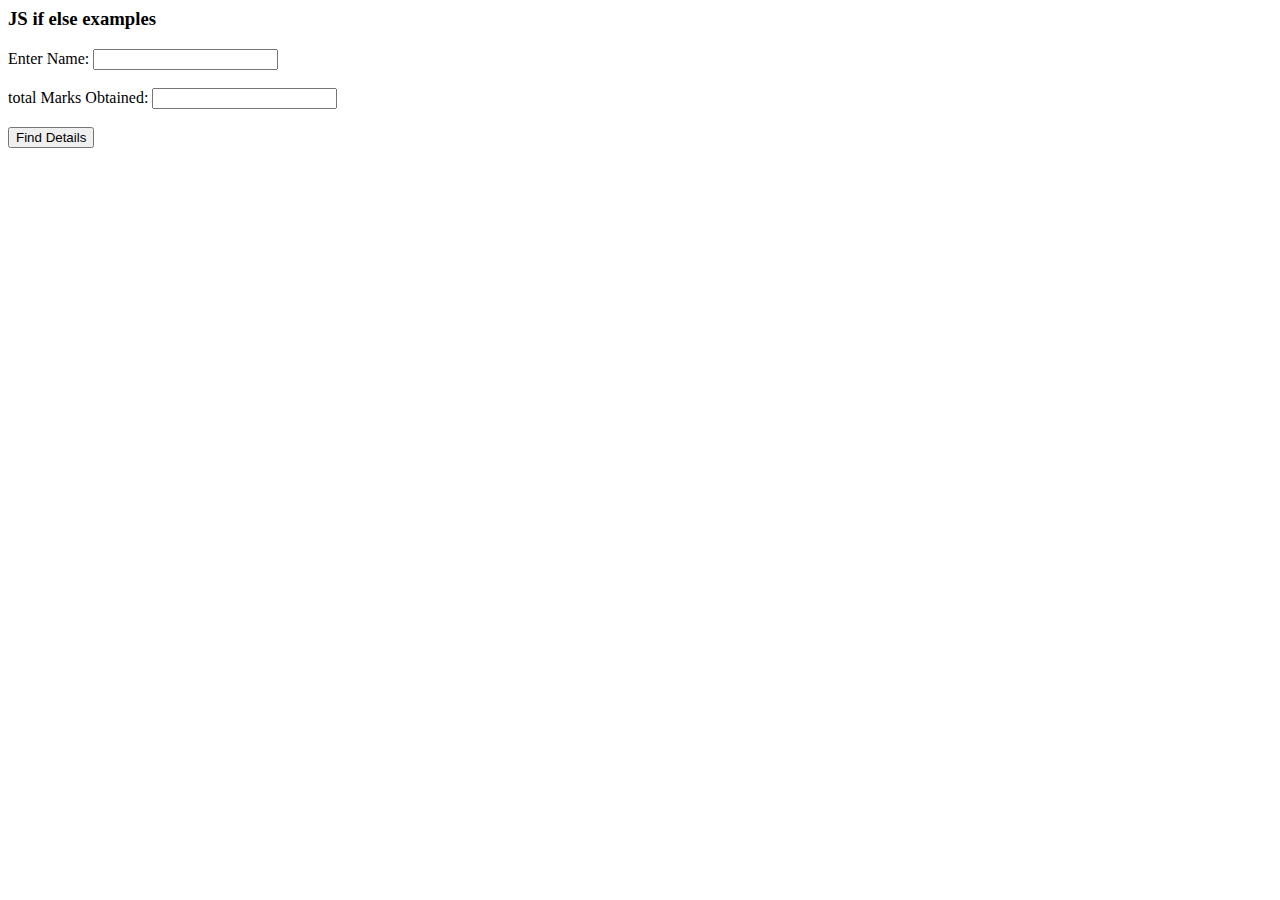
==== index.html @ 2e993d67 "first commit" ====
<html lang="en">
<head>
    <meta charset="UTF-8">
    <meta name="viewport" content="width=device-width, initial-scale=1.0">
    <title>Document</title>
</head>
<body>
    <h3>JS if else examples</h3>
    Enter Name:
    <input id="nameBox" type="text"> <br><br>
    total Marks Obtained:
   
    <input id="marksBox" type="text"><br><br>
    <button onclick="process()">
        Find Details
    </button>
    <div id="content">


    </div>
    

    <script src="script.js">

    </script>
</body>
</html>
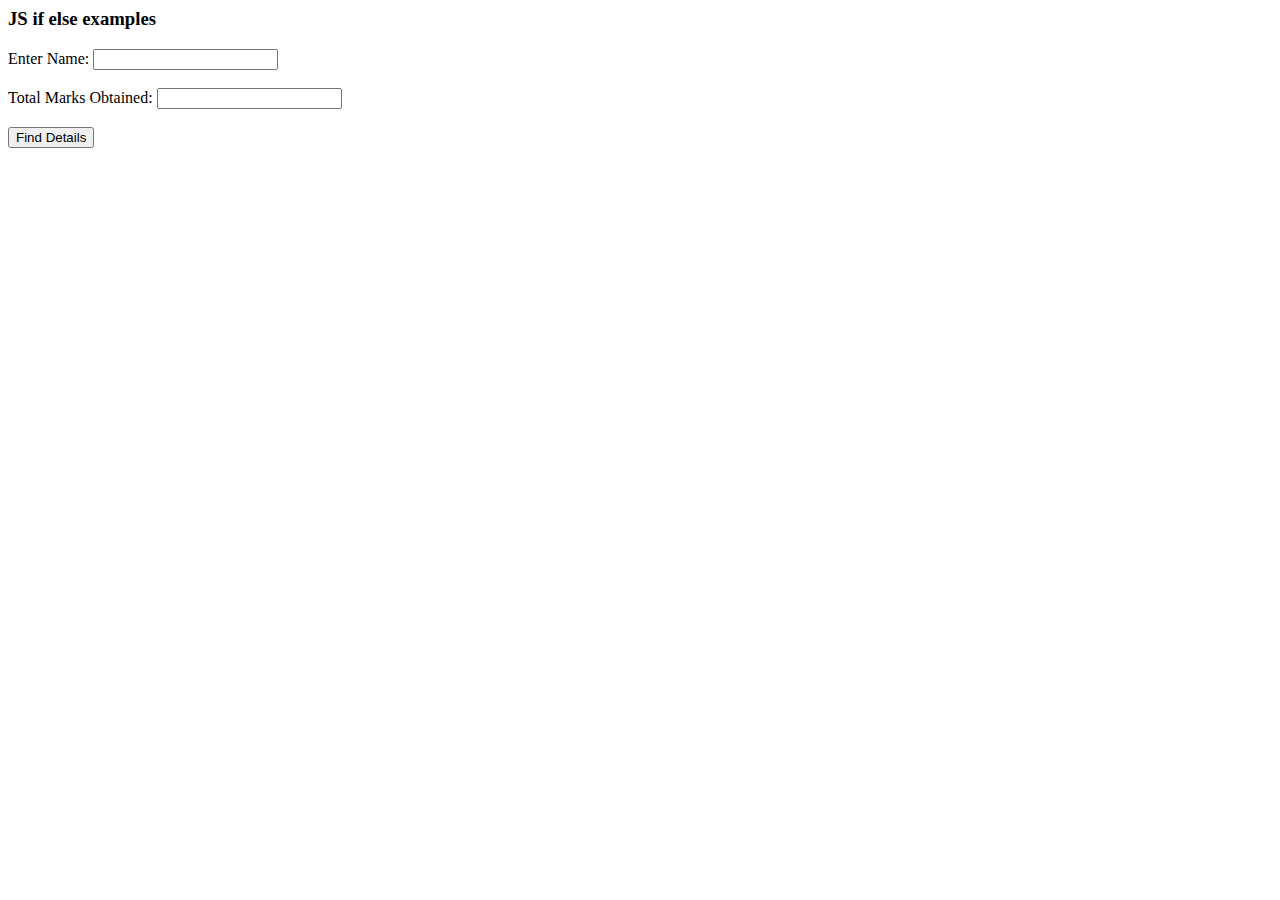
==== commit 6257dcfd: "fifth" ====
--- a/index.html
+++ b/index.html
@@ -8,7 +8,7 @@
     <h3>JS if else examples</h3>
     Enter Name:
     <input id="nameBox" type="text"> <br><br>
-    total Marks Obtained:
+    Total Marks Obtained:
    
     <input id="marksBox" type="text"><br><br>
     <button onclick="process()">
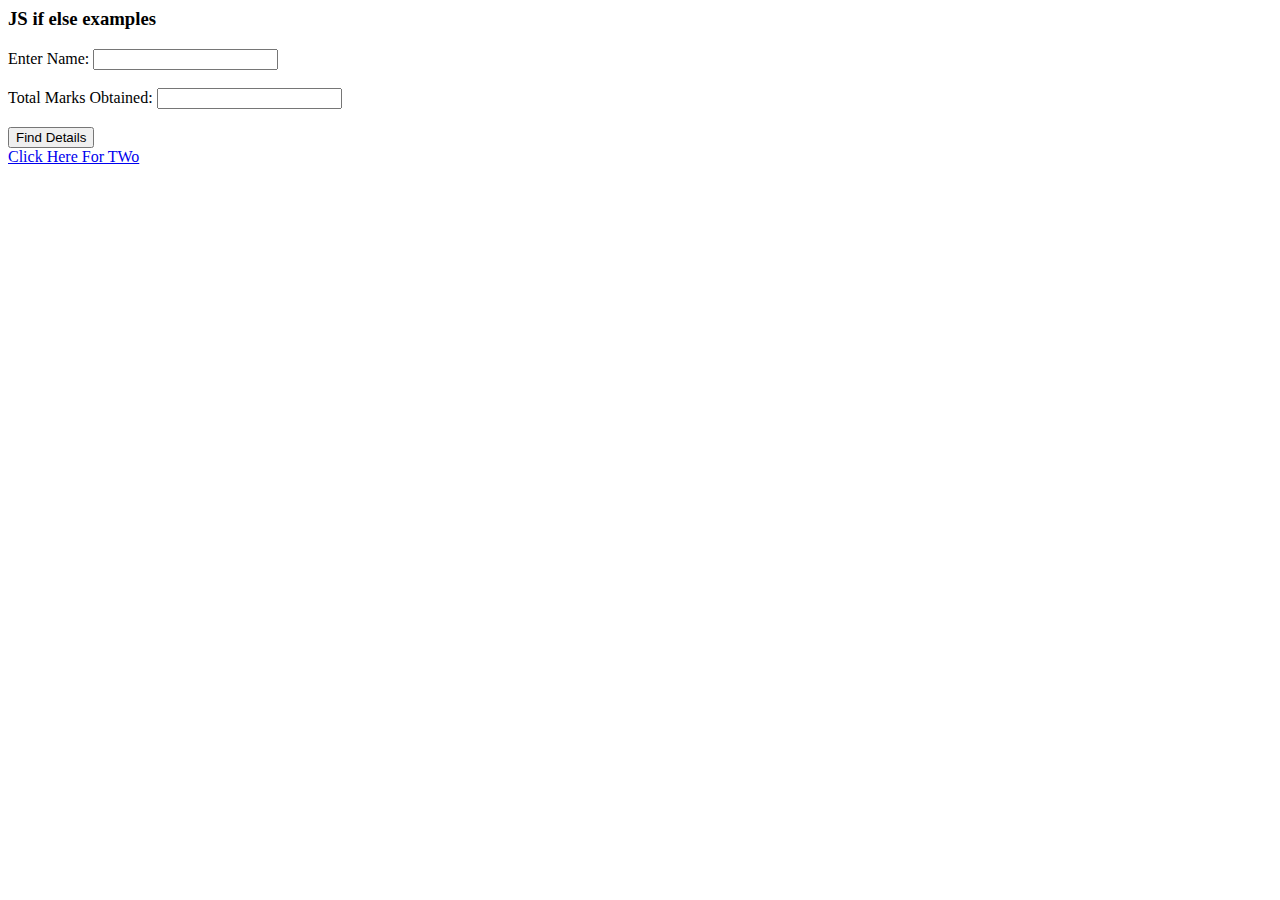
==== commit 470f5ca6: "sixth" ====
--- a/index.html
+++ b/index.html
@@ -23,5 +23,6 @@
     <script src="script.js">
 
     </script>
+    <a href="two.html">Click Here For TWo</a>
 </body>
 </html>